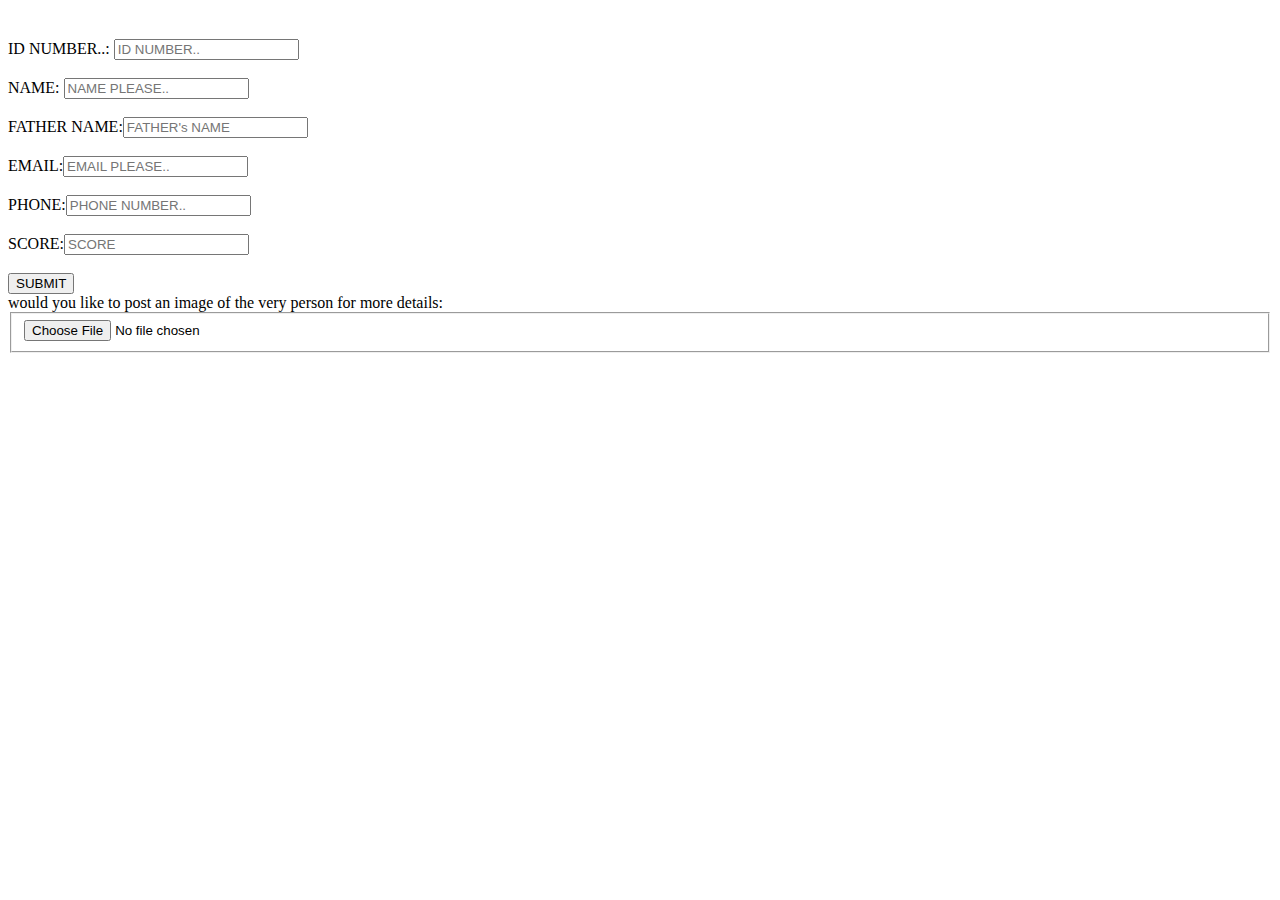
==== index.html @ dffa0918 "included image input as well" ====
<!DOCTYPE html>
<html lang="en">
<head>
    <meta charset="UTF-8">
    <meta name="viewport" content="width=device-width, initial-scale=1.0">
    <title></title>
</head>
<body>
    <h1 id="msg"></h1>
    <form id="form1" action="https://script.google.com/macros/s/AKfycbwuNJ9dKSl7wZgDSVby0R1PpTHAY8lgnxrKJb3UpnJ8LJtWd_idQQNHH9PeQzh-O3FOnA/exec" method="post">
        <br>ID NUMBER..: <input type="number" name="id" placeholder="ID NUMBER.." id="" required><br>
        <br>NAME: <input type="text" name="name" placeholder="NAME PLEASE.." id="" required><br>
        <br>FATHER NAME:<input type="text" name="fname" placeholder="FATHER's NAME" id="" required><br>
        <br>EMAIL:<input type="email" name="email" placeholder="EMAIL PLEASE.." id="" required><br>
        <br>PHONE:<input type="tel" name="phone" placeholder="PHONE NUMBER.." id="" required><br>
        <br>SCORE:<input type="number" name="score" placeholder="SCORE" id="" required><br>
        <br><input type="submit" value="SUBMIT" id="sub">
    </form>
    <div>
        would you like to post an image of the very person for more details:
        <form id="formImg" action="" method="post">
            <fieldset>
                <input type="file" name="image" id="image" accept="image/*">
                <img src="" alt="" id="ImageFile">
            </fieldset>
        </form>
    </div>
    
</body>
</html>
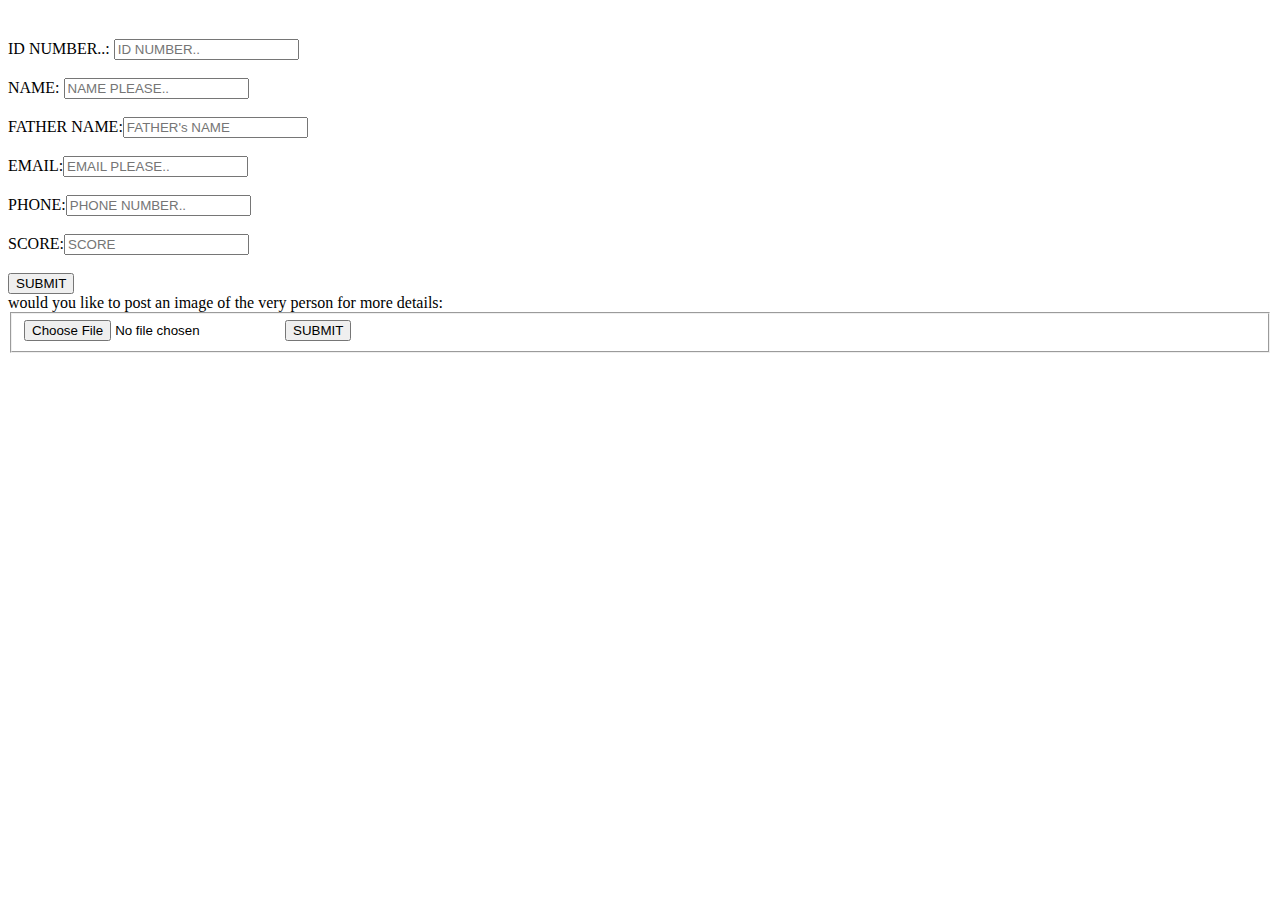
==== commit f9848216: "included image input ver2 -updated the submit button" ====
--- a/index.html
+++ b/index.html
@@ -22,6 +22,7 @@
             <fieldset>
                 <input type="file" name="image" id="image" accept="image/*">
                 <img src="" alt="" id="ImageFile">
+                <input type="submit" value="SUBMIT">
             </fieldset>
         </form>
     </div>
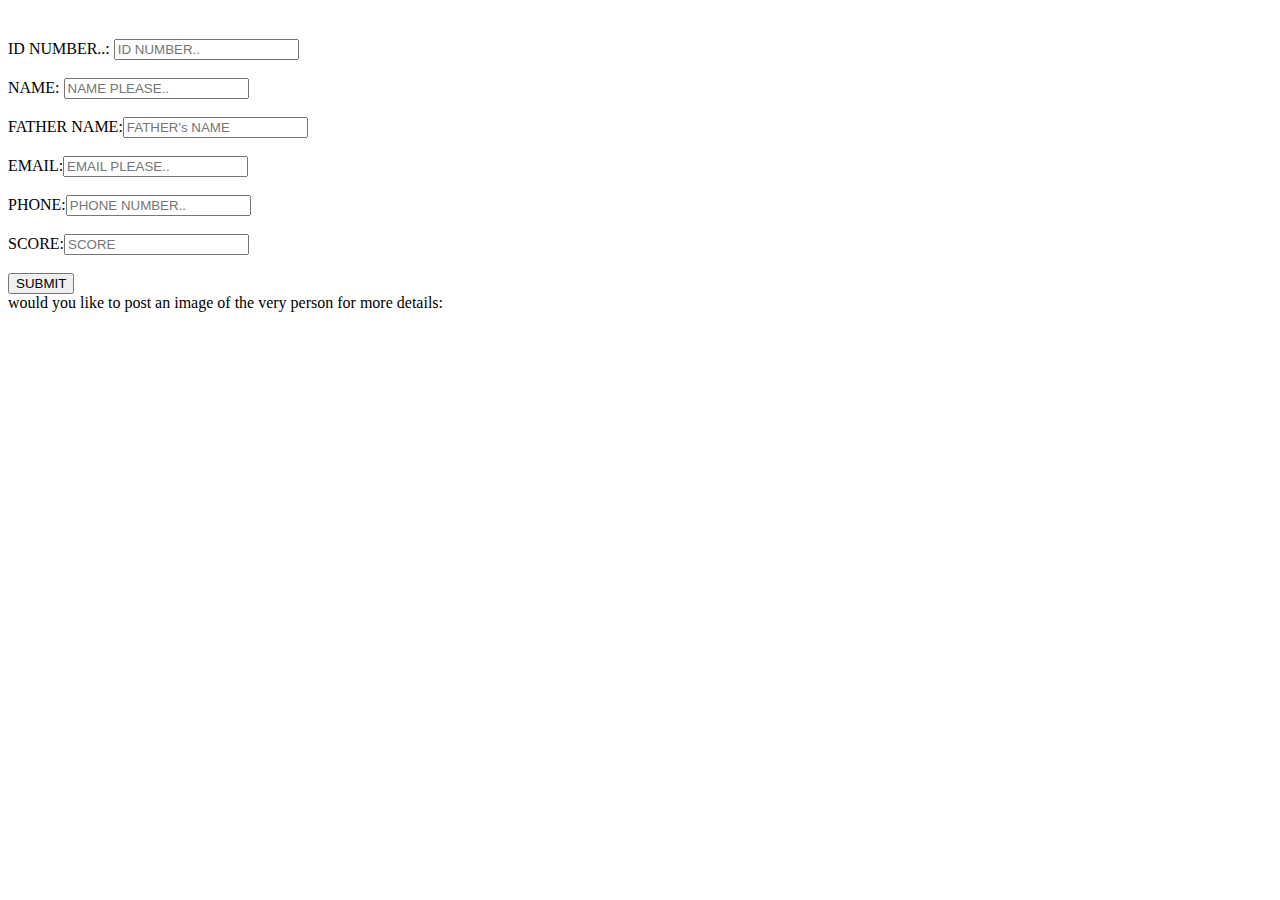
==== commit da6cdfba: "done with img uploading AND text data uploading" ====
--- a/index.html
+++ b/index.html
@@ -17,15 +17,16 @@
         <br><input type="submit" value="SUBMIT" id="sub">
     </form>
     <div>
-        would you like to post an image of the very person for more details:
-        <form id="formImg" action="" method="post">
+        would you like to post an image of the very person for more details: <a href="img.html"></a>
+        <!-- <form id="formImg" action="https://script.google.com/macros/s/AKfycbzrs88BjJCWpKwaFYptpifh414Dp1Yu0P2uBsKXANkLhy3g_-TU17c4WCoQSAbVbJoWmA/exec" method="post">
             <fieldset>
                 <input type="file" name="image" id="image" accept="image/*">
                 <img src="" alt="" id="ImageFile">
                 <input type="submit" value="SUBMIT">
             </fieldset>
         </form>
-    </div>
-    
+    </div> -->
+    <script src="htmlTOdb1.js"></script>
+    <!-- <script src="imagToDB.js"></script> -->
 </body>
 </html>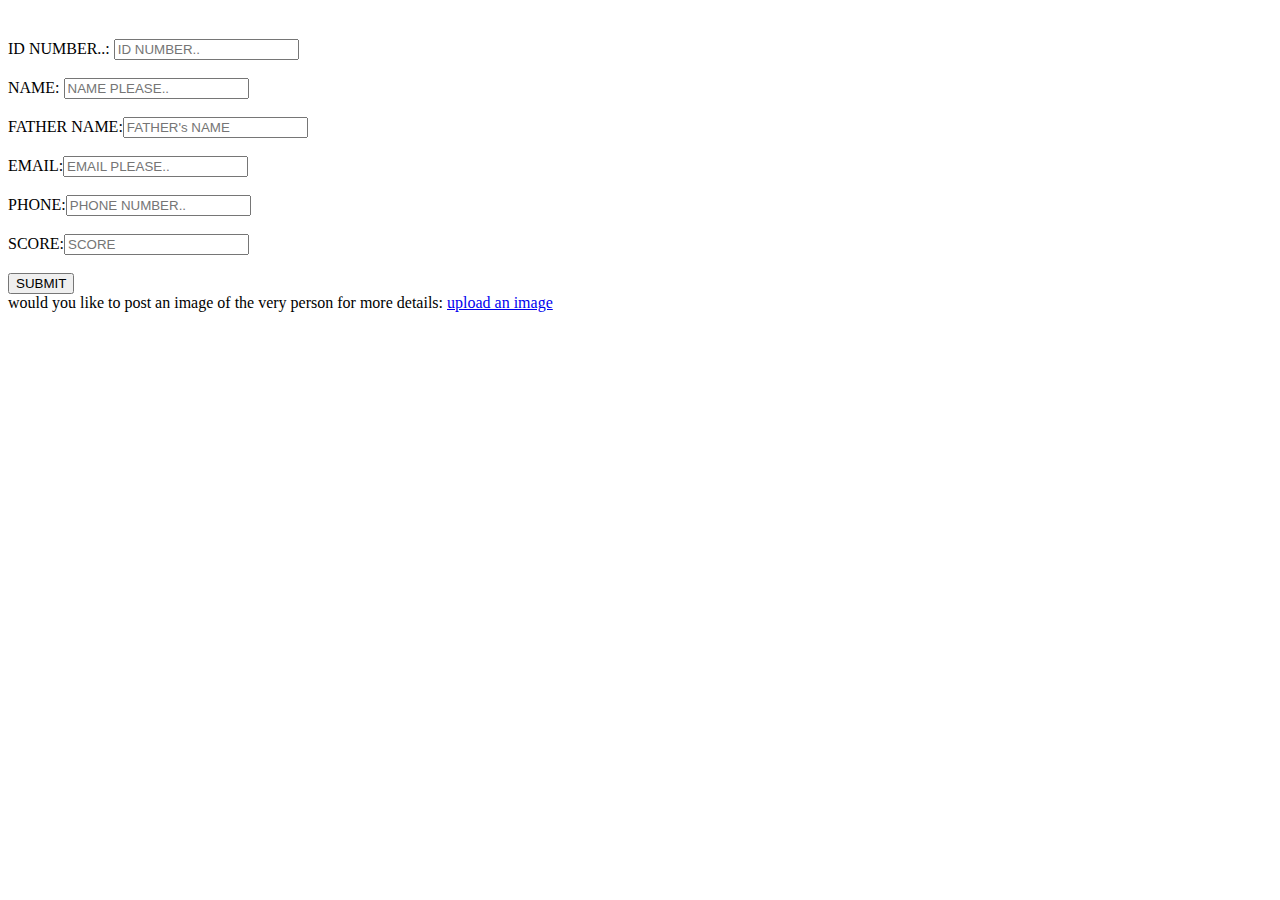
==== commit 47f9655f: "all set to deploy" ====
--- a/index.html
+++ b/index.html
@@ -17,7 +17,7 @@
         <br><input type="submit" value="SUBMIT" id="sub">
     </form>
     <div>
-        would you like to post an image of the very person for more details: <a href="img.html"></a>
+        would you like to post an image of the very person for more details: <a href="img.html">upload an image</a>
         <!-- <form id="formImg" action="https://script.google.com/macros/s/AKfycbzrs88BjJCWpKwaFYptpifh414Dp1Yu0P2uBsKXANkLhy3g_-TU17c4WCoQSAbVbJoWmA/exec" method="post">
             <fieldset>
                 <input type="file" name="image" id="image" accept="image/*">
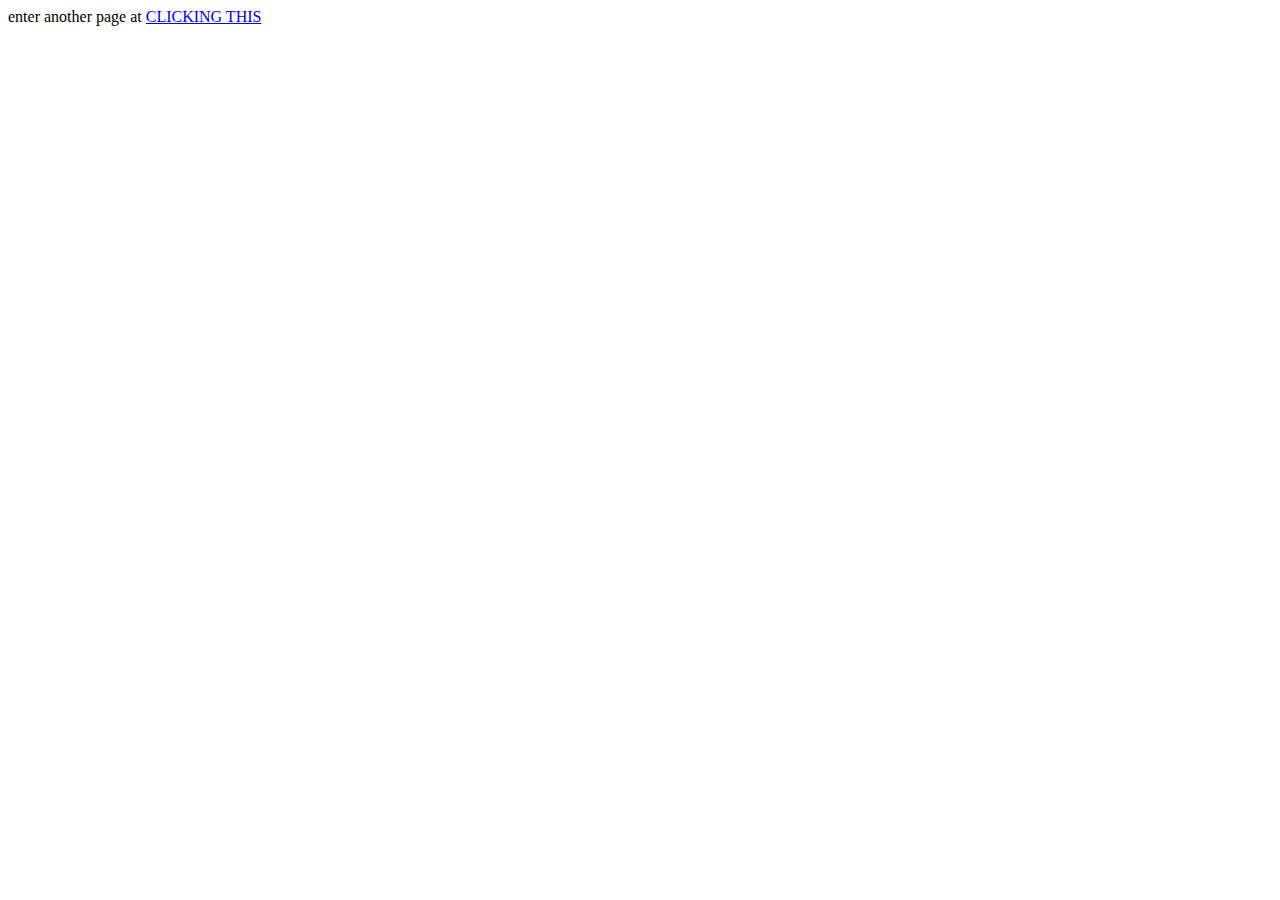
==== commit 88614235: "test-with-browser-sync" ====
--- a/index.html
+++ b/index.html
@@ -2,31 +2,24 @@
 <html lang="en">
 <head>
     <meta charset="UTF-8">
+    <meta name="AUTHOR" content="DeekshithAlluri">
     <meta name="viewport" content="width=device-width, initial-scale=1.0">
-    <title></title>
+    <title>Project BSc Life Science</title>
+    <script src="https://ajax.googleapis.com/ajax/libs/jquery/3.7.1/jquery.min.js"></script>
 </head>
 <body>
-    <h1 id="msg"></h1>
-    <form id="form1" action="https://script.google.com/macros/s/AKfycbwuNJ9dKSl7wZgDSVby0R1PpTHAY8lgnxrKJb3UpnJ8LJtWd_idQQNHH9PeQzh-O3FOnA/exec" method="post">
-        <br>ID NUMBER..: <input type="number" name="id" placeholder="ID NUMBER.." id="" required><br>
-        <br>NAME: <input type="text" name="name" placeholder="NAME PLEASE.." id="" required><br>
-        <br>FATHER NAME:<input type="text" name="fname" placeholder="FATHER's NAME" id="" required><br>
-        <br>EMAIL:<input type="email" name="email" placeholder="EMAIL PLEASE.." id="" required><br>
-        <br>PHONE:<input type="tel" name="phone" placeholder="PHONE NUMBER.." id="" required><br>
-        <br>SCORE:<input type="number" name="score" placeholder="SCORE" id="" required><br>
-        <br><input type="submit" value="SUBMIT" id="sub">
-    </form>
-    <div>
-        would you like to post an image of the very person for more details: <a href="img.html">upload an image</a>
-        <!-- <form id="formImg" action="https://script.google.com/macros/s/AKfycbzrs88BjJCWpKwaFYptpifh414Dp1Yu0P2uBsKXANkLhy3g_-TU17c4WCoQSAbVbJoWmA/exec" method="post">
-            <fieldset>
-                <input type="file" name="image" id="image" accept="image/*">
-                <img src="" alt="" id="ImageFile">
-                <input type="submit" value="SUBMIT">
-            </fieldset>
-        </form>
-    </div> -->
-    <script src="htmlTOdb1.js"></script>
-    <!-- <script src="imagToDB.js"></script> -->
+    <div class="title-header">
+        <div class="coll-logo"></div>
+        <div class="coll-title"></div>
+    </div>
+    <div class="slider">
+        <div class="slide"></div>
+        <div class="slide"></div>
+        <div class="slide"></div>
+    </div>
+    
+    <div class="dummy-link">
+        enter another page at <a href="detailsToDB.html"> CLICKING THIS</a>
+    </div>
 </body>
 </html>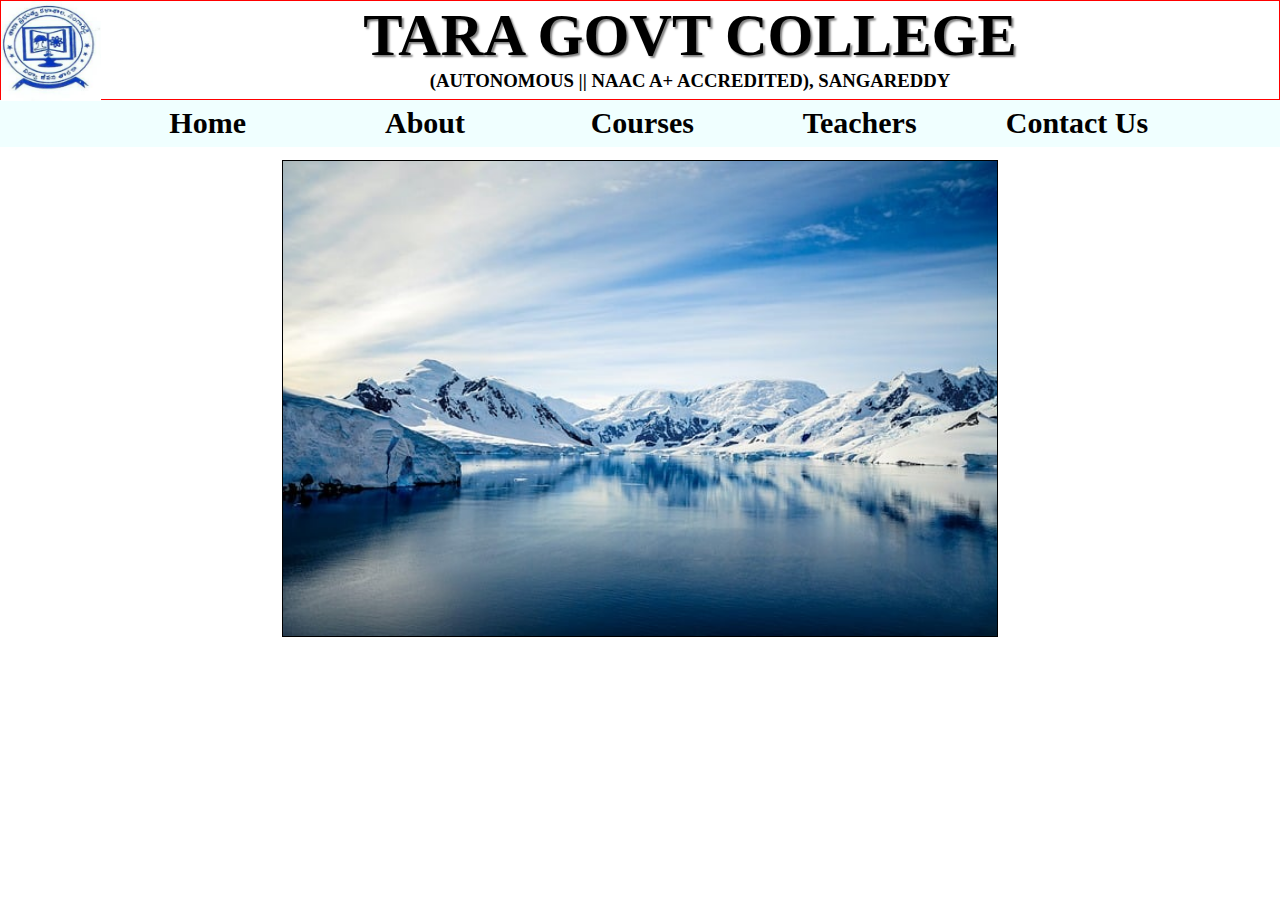
==== commit d8d8c41d: "mid-point level project" ====
--- a/index.html
+++ b/index.html
@@ -5,21 +5,87 @@
     <meta name="AUTHOR" content="DeekshithAlluri">
     <meta name="viewport" content="width=device-width, initial-scale=1.0">
     <title>Project BSc Life Science</title>
+    <!-- <link rel="stylesheet"  media="(max-width: 600px)" type="text/css" href="mobile-index.css"> -->
+    <link rel="stylesheet" type="text/css" href="index.css">
     <script src="https://ajax.googleapis.com/ajax/libs/jquery/3.7.1/jquery.min.js"></script>
+    <script>
+        // $(function(){
+        //     $("#menu-bar-img").click(function(){
+        //         $(".disp-on-click").toggle('slow');
+        //     });
+        // })
+
+        $(document).ready(function(){
+            $('#menu-bar-img').on('click', function(){
+                $('body').toggleClass('active');
+            });
+
+            function reLoad(){
+                setTimeout(()=>{
+                    $("#slide1").slideUp("slow");
+                    setTimeout(()=>{
+                        $("#slide2").slideUp("slow");
+                        setTimeout(()=>{
+                            $("#slide3").slideUp("slow");
+                            setTimeout(()=>{
+                                $("#slide4").slideUp("slow");
+                            },2000);
+                        },2000);
+                    },2000);
+                },2000);
+            }
+            reLoad();
+        });
+    </script>
 </head>
 <body>
-    <div class="title-header">
-        <div class="coll-logo"></div>
-        <div class="coll-title"></div>
+    <div class="coll-title">
+        <div class="coll-img"><a href="index.html"><img src="tara-logo.jpeg" alt="tara-college-Logo"></a></div>
+        <div class="coll-name">
+            <h1>TARA GOVT COLLEGE</h1>
+            <h3>(AUTONOMOUS || NAAC A+ ACCREDITED), SANGAREDDY</h3>
+        </div>
+        <div class="coll-name-mob">
+            <h1>TARA COLLEGE</h1>
+            <h4>(AUTONOMOUS; NAAC A+) SANGAREDDY</h4>
+        </div>
     </div>
-    <div class="slider">
-        <div class="slide"></div>
-        <div class="slide"></div>
-        <div class="slide"></div>
+    <div class="nav">
+        <div class="nav-computer">
+            <ol>
+                <li>Home</li>
+                <li>About</li>
+                <li>Courses</li>
+                <li>Teachers</li>
+                <li>Contact Us</li>
+            </ol>
+        </div>
+        <div class="nav-mobile">
+            <img src="menuBar-mobiles.png" alt="Menu" id="menu-bar-img">
+        </div>
+        <div class="disp-on-click">
+            <ol>
+                <li>Home</li>
+                <li>About</li>
+                <li>Courses</li>
+                <li>Teachers</li>
+                <li>Contact Us</li>
+            </ol>
+        </div>
     </div>
-    
-    <div class="dummy-link">
-        enter another page at <a href="detailsToDB.html"> CLICKING THIS</a>
+    <div class="slides">
+        <div class="slide" id="slide1">
+            <img src="test-img-one.jpg" alt="img1">
+        </div>
+        <div class="slide" id="slide2">
+            <img src="test-img-two.jpg" alt="img2">
+        </div>
+        <div class="slide" id="slide3">
+            <img src="test-img-three.jpg" alt="img3">
+        </div>
+        <div class="slide" id="slide4">
+            <img src="test-img-four.jpg" alt="img4">
+        </div>
     </div>
 </body>
 </html>--- a/mobile-index.css
+++ b/mobile-index.css
@@ -0,0 +1,50 @@
+/* only for mobile phones and this code must lie very bottom */
+@media only screen and (max-width:600px) {
+    .coll-title>.coll-name>h1{
+        font-size: 23px;
+        text-align: center;
+        text-shadow: 2px 2px 2px grey;
+    }
+    .coll-title{
+        height: 80px;
+    }
+    .coll-img{
+        height: 80px;
+    }
+    .coll-name{
+        display: none;
+    }
+    .coll-name-mob{
+        display: block;
+    }
+    .nav > .nav-computer{
+        display: none;
+    }
+    .nav{background-color: white;}
+    .nav > .nav-mobile{
+        display: block;
+        float: inline-start;
+        position: relative;
+        width: 13%;
+        aspect-ratio: 1/0.8;
+        overflow: hidden;
+    }
+    .nav > .nav-mobile > img{
+        width: 100%;
+        height: 100%;
+    }
+    .nav > .disp-on-click{
+        display: none;
+    }
+    .nav > .disp-on-click > ol > li{
+        clear: both;
+        font-size: 30px;
+        text-align: center;
+        margin: 14% 0;
+    }
+    .slides{
+        width: 100%;
+        aspect-ratio: 3/2;
+        border: 1px solid black;
+    }
+}--- a/index.css
+++ b/index.css
@@ -0,0 +1,134 @@
+*{
+    margin: 0%;
+    padding: 0%;
+    box-sizing: border-box;
+}
+.coll-title{
+    width: 100%;
+    height: 100px;
+    border: 1px solid red;
+}
+.coll-title>.coll-name>h1{
+    font-size: 59px;
+    text-align: center;
+    text-shadow: 2px 2px 2px grey;
+}
+.coll-img{
+    height: 100px;
+    aspect-ratio: 1;
+    box-sizing: border-box;
+    overflow: hidden;
+    position: relative;
+    float: inline-start;
+}
+.coll-img img{
+    width: 100%;
+    height: 100%;
+}
+.coll-name-mob{
+    display: none;
+}
+.coll-name>h3{
+    text-align: center;
+}
+.nav{
+    width: 100%;
+    background-color: azure;
+}
+.nav > .nav-computer> ol> li{
+    display: inline-block;
+    font-size: 30px;
+    font-weight: bold;
+    width: calc(100%/6);
+    text-align: center;
+    padding: 0.5%;
+}
+.nav > .nav-computer> ol> li:hover{
+    background-color: lightcoral;
+    border-radius: 20px;
+    border-bottom: 2px solid red;
+}
+.nav > .nav-mobile, .nav > .disp-on-click{
+    display: none;
+}
+.slides{
+    width: 56%;
+    margin: 1% auto;
+    aspect-ratio: 3/2;
+    border: 1px solid black;
+    justify-content: center;
+    overflow: hidden;
+}
+.slides>.slide{
+    width: 100%;
+    height: 100%;
+    background-color: blue;
+}
+.slides > .slide > img{
+    /* position: absolute; */
+    width: 100%;
+    height: 100%;
+}
+
+
+
+/* only for mobile phones and this code must lie very bottom */
+@media only screen and (max-width:600px) {
+    .coll-title>.coll-name>h1{
+        font-size: 23px;
+        text-align: center;
+        text-shadow: 2px 2px 2px grey;
+    }
+    .coll-title{
+        height: 80px;
+    }
+    .coll-img{
+        height: 80px;
+    }
+    .coll-name{
+        display: none;
+    }
+    .coll-name-mob{
+        display: block;
+    }
+    .nav > .nav-computer{
+        display: none;
+    }
+    .nav{background-color: white;}
+    .nav > .nav-mobile{
+        display: block;
+        position: absolute; top: 12%; ;left: 0;
+        width: 13%;
+        aspect-ratio: 1/0.8;
+        overflow: hidden;
+    }
+    .nav > .nav-mobile > img{
+        width: 100%;
+        height: 100%;
+    }
+    /* .nav > .disp-on-click{
+        display: none;
+    } */
+    /* .nav > .disp-on-click > ol > li{
+        clear: both;
+        font-size: 30px;
+        text-align: center;
+        margin: 14% 0;
+    } */
+    .active .nav > .disp-on-click{
+        display: block;
+    }
+    .active .nav > .disp-on-click > ol > li{
+        clear: both;
+        font-size: 30px;
+        text-align: center;
+        margin: 14% 0;
+    }
+    .slides{
+        /* position: absolute; top: 12%; */
+        width: 100%;
+        aspect-ratio: 3/2;
+        border: 1px solid black;
+    }
+
+}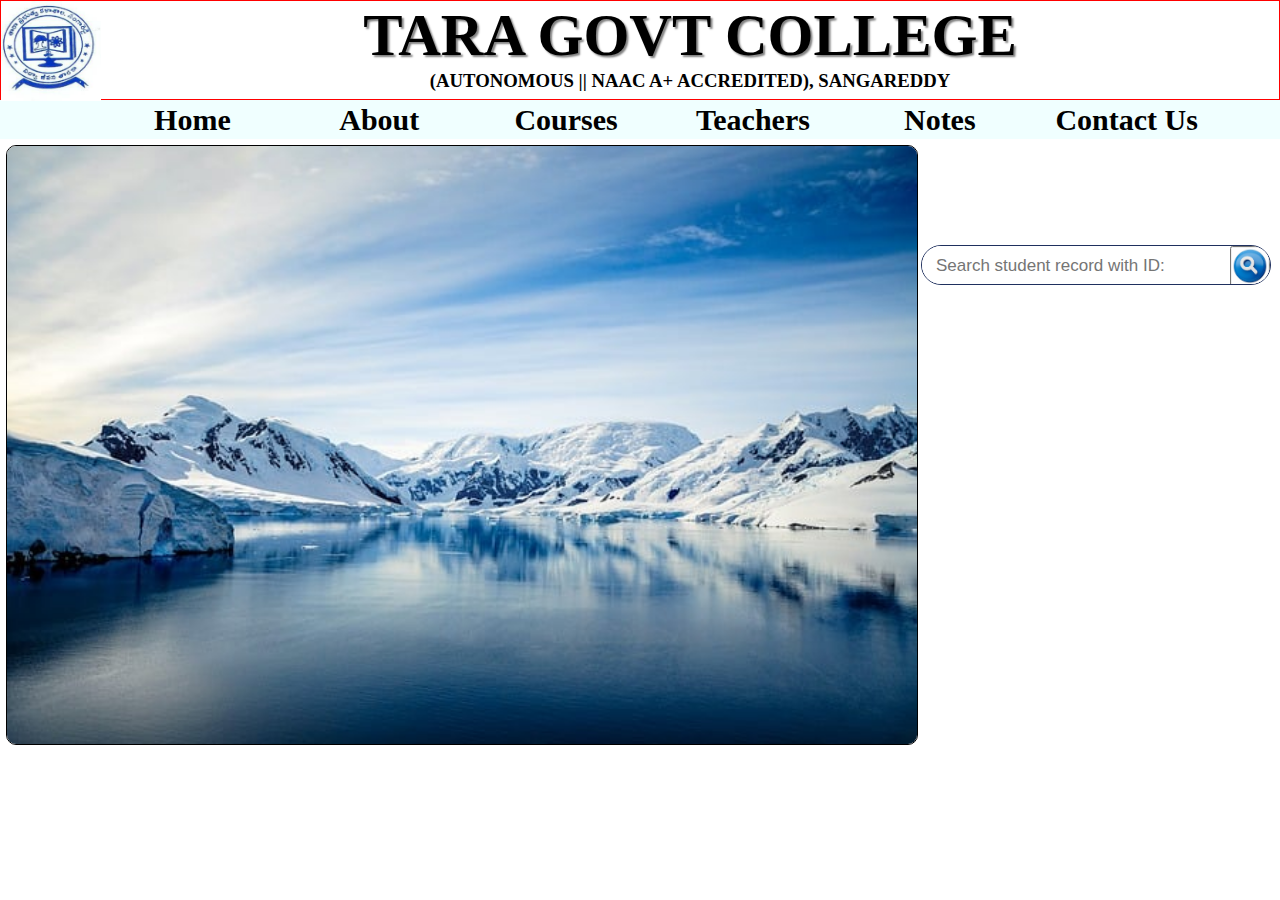
==== commit baa57dc0: "comitting all the changes for now" ====
--- a/index.html
+++ b/index.html
@@ -20,23 +20,24 @@
                 $('body').toggleClass('active');
             });
 
-            function reLoad(){
-                setTimeout(()=>{
-                    $("#slide1").slideUp("slow");
-                    setTimeout(()=>{
-                        $("#slide2").slideUp("slow");
-                        setTimeout(()=>{
-                            $("#slide3").slideUp("slow");
-                            setTimeout(()=>{
-                                $("#slide4").slideUp("slow");
-                            },2000);
-                        },2000);
-                    },2000);
-                },2000);
+
+            let slideIndex = 0;
+            showSlides();
+
+            function showSlides() {
+                let i;
+                let slides = document.getElementsByClassName("slide");
+                for (i = 0; i < slides.length; i++) {
+                    slides[i].style.display = "none";
+                }
+                slideIndex++;
+                if (slideIndex > slides.length) {slideIndex = 1}
+                slides[slideIndex-1].style.display = "block";
+                setTimeout(showSlides, 2000); // Change image every 2 seconds
             }
-            reLoad();
         });
     </script>
+
 </head>
 <body>
     <div class="coll-title">
@@ -53,27 +54,31 @@
     <div class="nav">
         <div class="nav-computer">
             <ol>
-                <li>Home</li>
-                <li>About</li>
-                <li>Courses</li>
-                <li>Teachers</li>
-                <li>Contact Us</li>
+                <!-- for COMPUTERS ONLY -->
+                <li><a href="/////">Home</a></li>
+                <li><a href="/////">About</a></li>
+                <li><a href="/////">Courses</a></li>
+                <li><a href="/////">Teachers</a></li>
+                <li><a href="/////">Notes</a></li>
+                <li><a href="/////">Contact Us</a></li>
             </ol>
         </div>
-        <div class="nav-mobile">
+        <div class="nav-mobile  sticky-bar">
+            <!-- for mobile phones - image-->
             <img src="menuBar-mobiles.png" alt="Menu" id="menu-bar-img">
         </div>
         <div class="disp-on-click">
             <ol>
-                <li>Home</li>
-                <li>About</li>
-                <li>Courses</li>
-                <li>Teachers</li>
-                <li>Contact Us</li>
+                <!-- for mobile phones - options to be seen when clicked-->
+                <li><a href="/////">Home</a></li>
+                <li><a href="/////">About</a></li>
+                <li><a href="/////">Courses</a></li>
+                <li><a href="/////">Teachers</a></li>
+                <li><a href="/////">Contact Us</a></li>
             </ol>
         </div>
     </div>
-    <div class="slides">
+    <!-- <div class="slides">
         <div class="slide" id="slide1">
             <img src="test-img-one.jpg" alt="img1">
         </div>
@@ -87,5 +92,44 @@
             <img src="test-img-four.jpg" alt="img4">
         </div>
     </div>
+    <div class="search-student-div">
+        wdfguywgefoigqwlief
+        <div class="search-outline">
+            <div class="search-area"></div>
+            <div class="search-image"></div>
+        </div>
+    </div> -->
+    <div class="main-block">
+        <div class="slides">
+            <div class="slide" id="slide1">
+                <img src="test-img-one.jpg" alt="img1">
+            </div>
+            <div class="slide" id="slide2">
+                <img src="test-img-two.jpg" alt="img2">
+            </div>
+            <div class="slide" id="slide3">
+                <img src="test-img-three.jpg" alt="img3">
+            </div>
+            <div class="slide" id="slide4">
+                <img src="test-img-four.jpg" alt="img4">
+            </div>
+        </div>
+
+        <form action="" method="POST" class="id-search"> 
+            <!-- id entered must go to G-Sheets and fetch the data from the sheets; so set action="" to the newly deployed appscript -->
+            <div class="search-student-div">
+                <div class="search-outline">
+                    <div class="search-area">
+                        <input type="text" placeholder="   Search student record with ID:   " name="studentID" id="ID-input-area" autofocus>
+                    </div>
+                    <div class="search-image">
+                        <button type="submit">
+                            <img src="search-magnifying-Glass.jpg" alt="Find!">
+                        </button>
+                    </div>
+                </div>
+            </div>
+        </form>
+    </div>
 </body>
 </html>--- a/index.css
+++ b/index.css
@@ -34,27 +34,45 @@
 .nav{
     width: 100%;
     background-color: azure;
+    margin-bottom: 0.5%;
+}
+.nav a{
+    color: black;
+    text-decoration: none;
 }
 .nav > .nav-computer> ol> li{
     display: inline-block;
     font-size: 30px;
     font-weight: bold;
-    width: calc(100%/6);
+    width: calc(100%/7);
     text-align: center;
-    padding: 0.5%;
+    padding: 0.2%;
 }
 .nav > .nav-computer> ol> li:hover{
-    background-color: lightcoral;
+    /* background-color: lightcoral; */
     border-radius: 20px;
-    border-bottom: 2px solid red;
+    border-top: orange;
+    border-bottom: 2px solid green;
 }
 .nav > .nav-mobile, .nav > .disp-on-click{
     display: none;
 }
+.main-block{
+    display: grid;
+    grid-template-columns: auto auto auto auto auto auto auto auto auto;
+    /* there are NINE-9 columns given and ares of equal width; */
+    grid-template-rows: 100px 100px 100px 100px 100px 100px;
+    /* and have created SIX-6 rows are of 100px of each height */
+
+}
 .slides{
-    width: 56%;
-    margin: 1% auto;
-    aspect-ratio: 3/2;
+    grid-column: 3/span 3;
+    grid-row: 1/ span 6;
+    /* width: 56%;
+    margin: 1% auto; */
+    /* margin: 1%; */
+    /* aspect-ratio: 3/2; */
+    border-radius: 10px;
     border: 1px solid black;
     justify-content: center;
     overflow: hidden;
@@ -62,13 +80,56 @@
 .slides>.slide{
     width: 100%;
     height: 100%;
-    background-color: blue;
 }
 .slides > .slide > img{
     /* position: absolute; */
     width: 100%;
     height: 100%;
 }
+.id-search{
+    grid-column: 7;
+    grid-row: 2;
+    height: 40px;
+    width: 350px;
+    border: 1px solid #1F305E;
+    overflow: hidden;
+    border-radius: 25px;
+    /* padding-left: 1px; */
+    /* >.search-student-div */
+}
+.search-student-div .search-image{
+    /* display: inline; */
+    float: inline-end;
+    height: 40px;
+    width: 40px;
+    box-sizing: border-box;
+    position: relative;
+    /* border: 1px dashed green; */
+}
+.search-student-div .search-image img{
+    width: 100%;
+    height: 100%;
+}
+.search-student-div .search-area{
+    float: inline-start;
+    border: none;
+}
+.search-student-div .search-area input[type="text"]{
+    width: 303px;
+    height: 40px;
+    font-size: 17px;
+    border: none; outline: none;
+}/* .search-student-div .search-area input[type="text"]: */
+.search-student-div .search-area input[type="text"]:focus{
+    background-color: white;
+    border: none; outline: none;
+    border-radius: 10px;
+    color: orange;
+}
+.nav>.nav-computer>ol>li:active{
+    border-bottom: green;
+}
+
 
 
 
@@ -97,6 +158,7 @@
     .nav{background-color: white;}
     .nav > .nav-mobile{
         display: block;
+        z-index: 111111;
         position: absolute; top: 12%; ;left: 0;
         width: 13%;
         aspect-ratio: 1/0.8;
@@ -106,6 +168,11 @@
         width: 100%;
         height: 100%;
     }
+    /* .nav>.nav-mobile>img{
+        position: sticky;
+        position: -webkit- sticky;
+        top: 0;
+    } */
     /* .nav > .disp-on-click{
         display: none;
     } */
@@ -117,18 +184,43 @@
     } */
     .active .nav > .disp-on-click{
         display: block;
+        height: 76vh;
+        margin-bottom: 4%;
     }
     .active .nav > .disp-on-click > ol > li{
+        z-index: 11111;
+
         clear: both;
         font-size: 30px;
         text-align: center;
-        margin: 14% 0;
+        padding: 7%;
+        margin: 9% 0 9% 0;
+    }
+    .active .nav > .disp-on-click > ol > li:hover{
+        background-color: whitesmoke;
+        border-radius: 0 50%;
+        border-top: 3px solid orangered;
+        border-bottom: 3px solid green;
+    }
+    .main-block{
+        display: block;
     }
     .slides{
         /* position: absolute; top: 12%; */
+        border-radius: 0%;
         width: 100%;
         aspect-ratio: 3/2;
         border: 1px solid black;
     }
+    .id-search{
+        margin: 10% 0;
+    }
+
+
+
+
+
+
+
 
 }